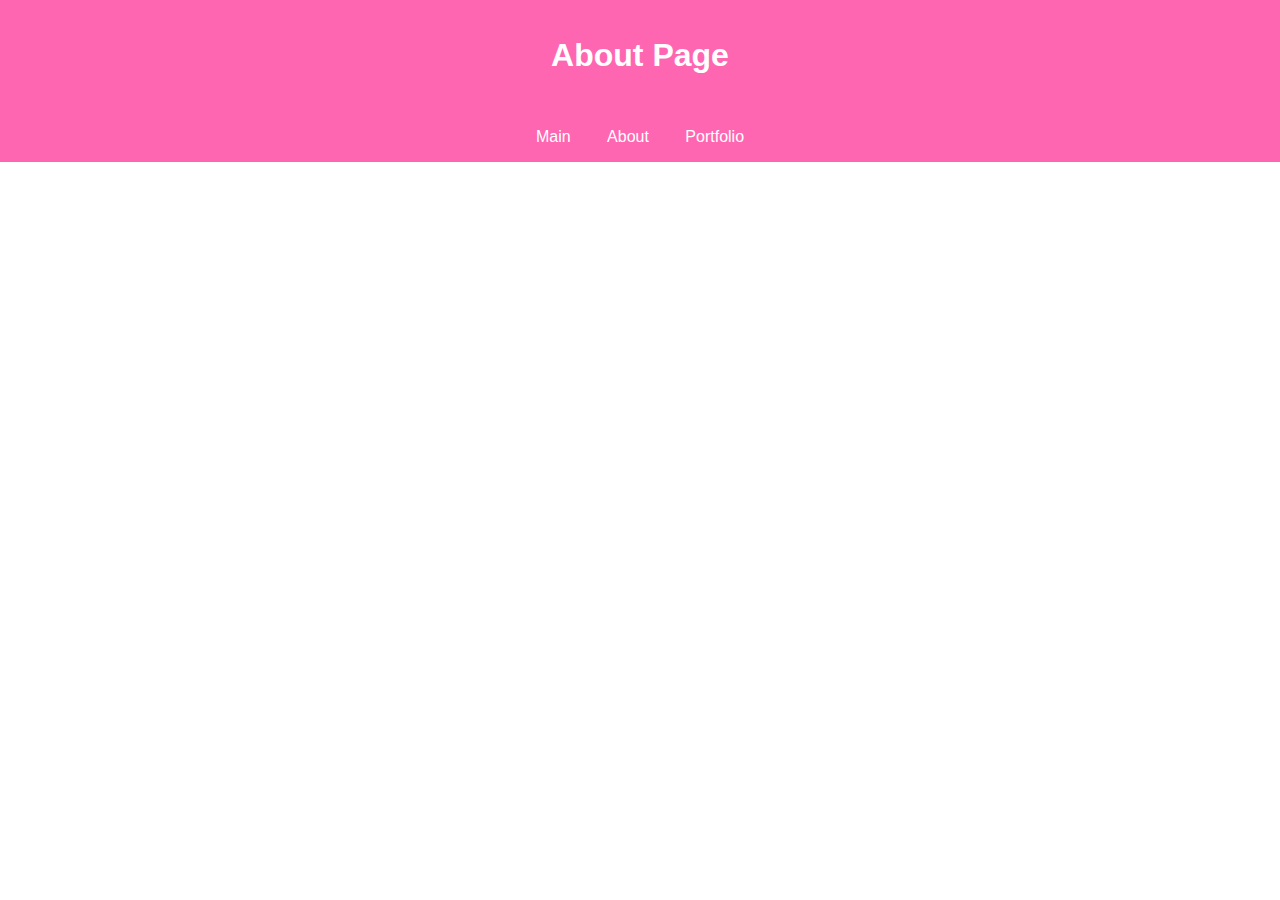
==== about.html @ c2194e3d "Update about.html" ====
<!DOCTYPE html>
<html lang="en">
<head>
  <meta charset="UTF-8">
  <meta name="viewport" content="width=device-width, initial-scale=1.0">
  <title>About Page</title>
  <style>
    body {
      font-family: Arial, sans-serif;
      margin: 0;
    }

    header, nav {
      background-color: #ff66b2; /* Darker pink */
      color: white;
      padding: 1rem;
      text-align: center;
    }

    nav a {
      margin: 0 1rem;
      color: white;
      text-decoration: none;
    }

    nav a:hover {
      text-decoration: underline;
    }

    section {
      padding: 2rem;
      display: flex;
      flex-wrap: wrap;
      justify-content: space-around;
    }

    .content {
      max-width: 800px;
      margin: 0 auto;
    }

    .portfolio-item {
      margin-bottom: 2rem;
      text-align: center;
    }

    .portfolio-item img {
      max-width: 100%;
      height: auto;
      border-radius: 8px;
    }
  </style>
</head>
<body>

  <header>
    <h1>About Page</h1>
  </header>

  <nav>
    <a href="main.html">Main</a>
    <a href="about.html">About</a>
    <a href="portfolio.html">Portfolio</a>
  </nav>

  <section class="content">
    <!-- Your about content goes here -->
  </section>

</body>
</html>
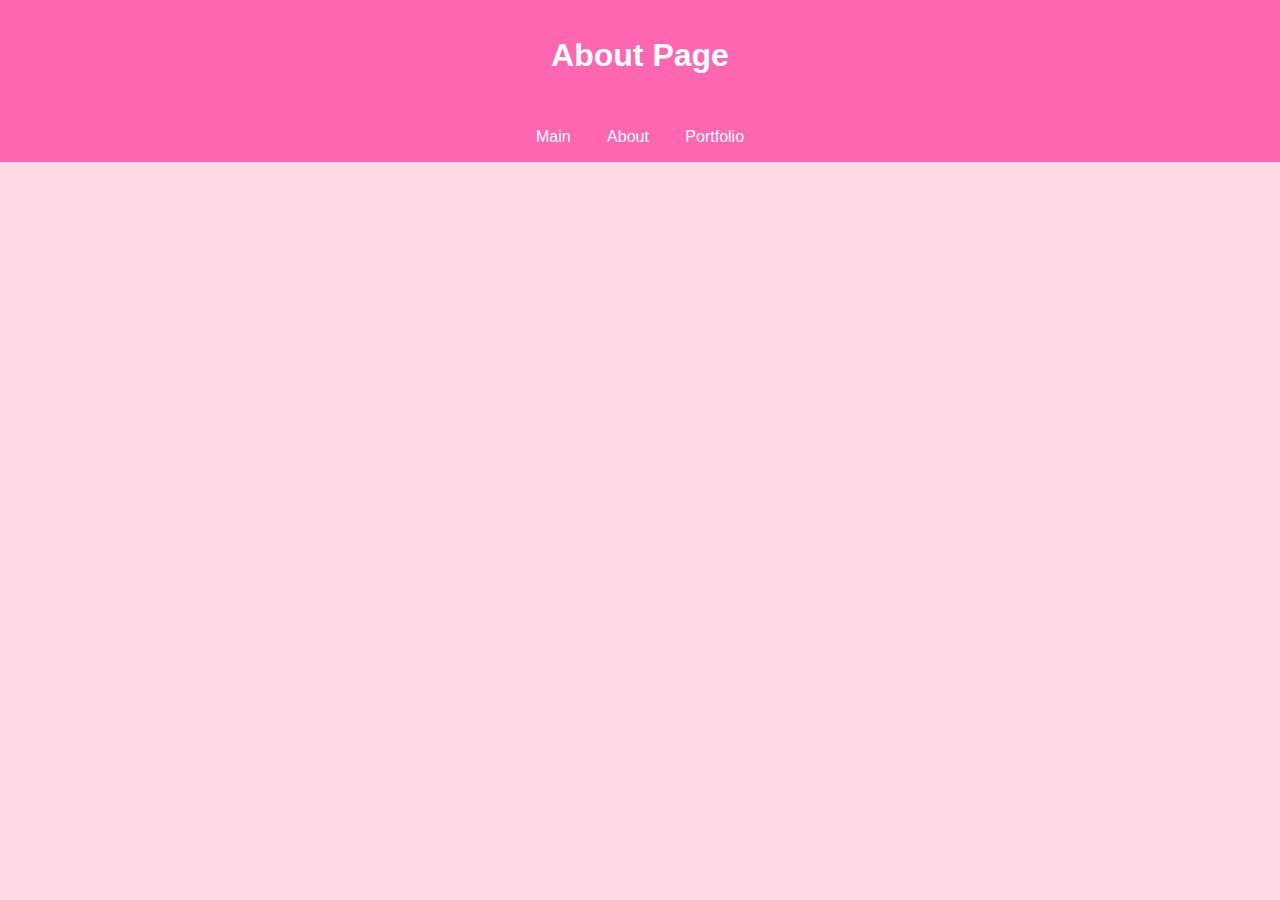
==== commit bb569ff4: "Update about.html" ====
--- a/about.html
+++ b/about.html
@@ -8,6 +8,7 @@
     body {
       font-family: Arial, sans-serif;
       margin: 0;
+      background-color: #ffd9e6; /* Light pink */
     }
 
     header, nav {
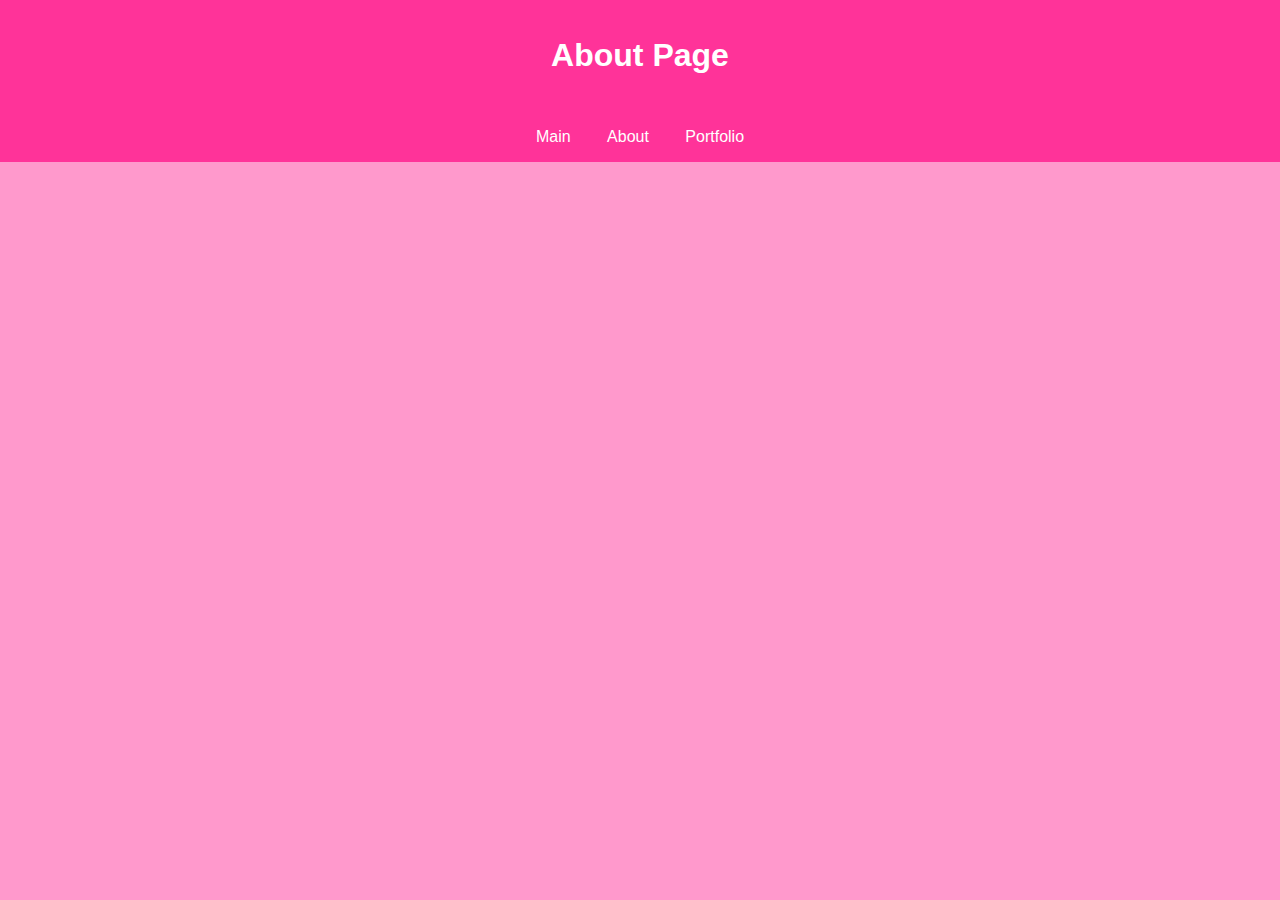
==== commit cfea3675: "Update about.html" ====
--- a/about.html
+++ b/about.html
@@ -8,11 +8,11 @@
     body {
       font-family: Arial, sans-serif;
       margin: 0;
-      background-color: #ffd9e6; /* Light pink */
+      background-color: #ff99cc; /* Slightly darker pink */
     }
 
     header, nav {
-      background-color: #ff66b2; /* Darker pink */
+      background-color: #ff3399; /* Lighter pink */
       color: white;
       padding: 1rem;
       text-align: center;
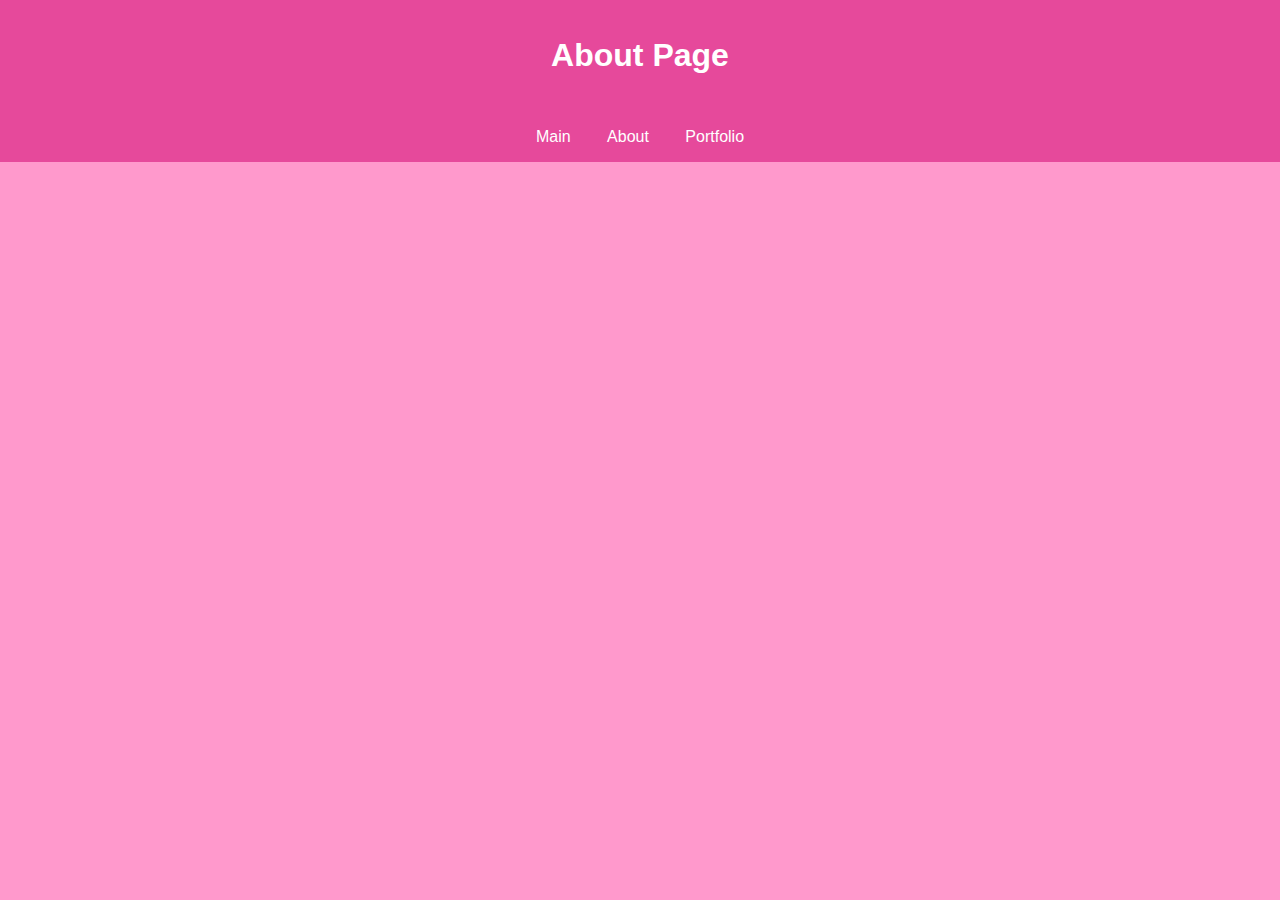
==== commit b0a67dc1: "Update about.html" ====
--- a/about.html
+++ b/about.html
@@ -12,7 +12,7 @@
     }
 
     header, nav {
-      background-color: #ff3399; /* Lighter pink */
+      background-color: #e6499b; /* Slightly darker pink for header */
       color: white;
       padding: 1rem;
       text-align: center;
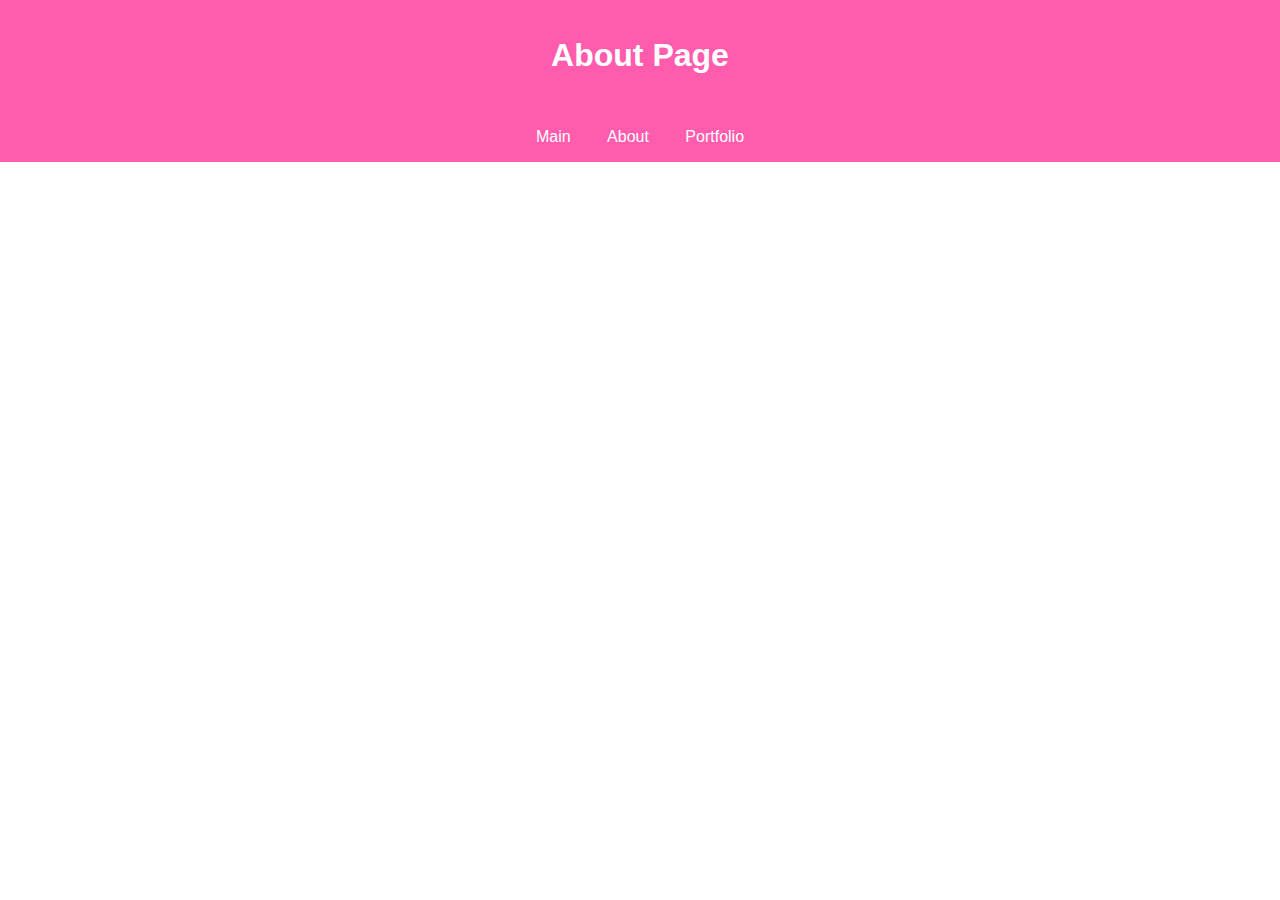
==== commit ad2fc853: "Update about.html" ====
--- a/about.html
+++ b/about.html
@@ -8,11 +8,11 @@
     body {
       font-family: Arial, sans-serif;
       margin: 0;
-      background-color: #ff99cc; /* Slightly darker pink */
+      background: url('IMG_2697.png') no-repeat center/cover;
     }
 
     header, nav {
-      background-color: #e6499b; /* Slightly darker pink for header */
+      background-color: rgba(255, 51, 153, 0.8); /* Lighter pink with transparency */
       color: white;
       padding: 1rem;
       text-align: center;
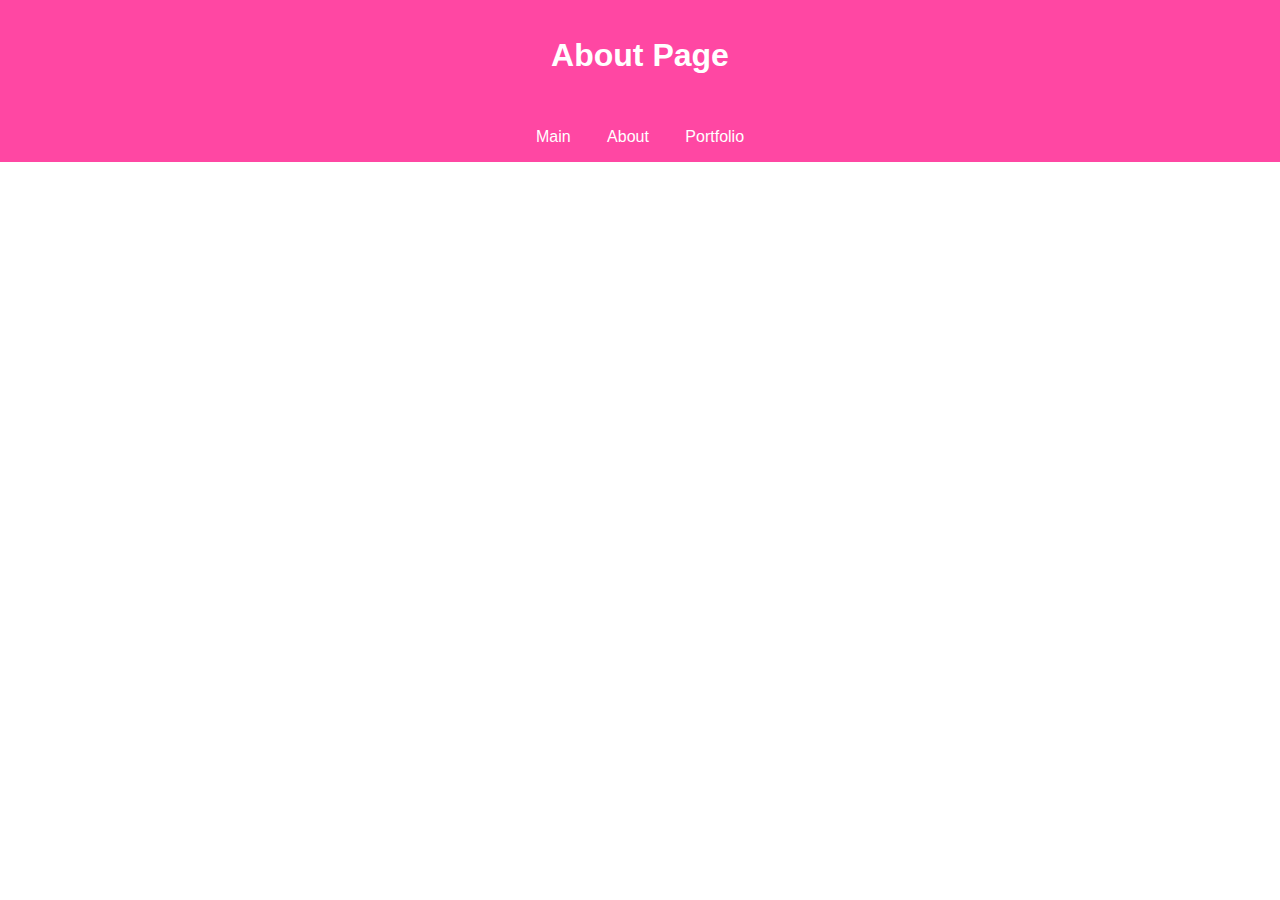
==== commit 69f64399: "Update about.html" ====
--- a/about.html
+++ b/about.html
@@ -9,10 +9,11 @@
       font-family: Arial, sans-serif;
       margin: 0;
       background: url('IMG_2697.png') no-repeat center/cover;
+      background-size: cover; /* Ensure the image covers the entire screen */
     }
 
     header, nav {
-      background-color: rgba(255, 51, 153, 0.8); /* Lighter pink with transparency */
+      background-color: rgba(255, 51, 153, 0.9); /* Lighter pink with slight transparency */
       color: white;
       padding: 1rem;
       text-align: center;
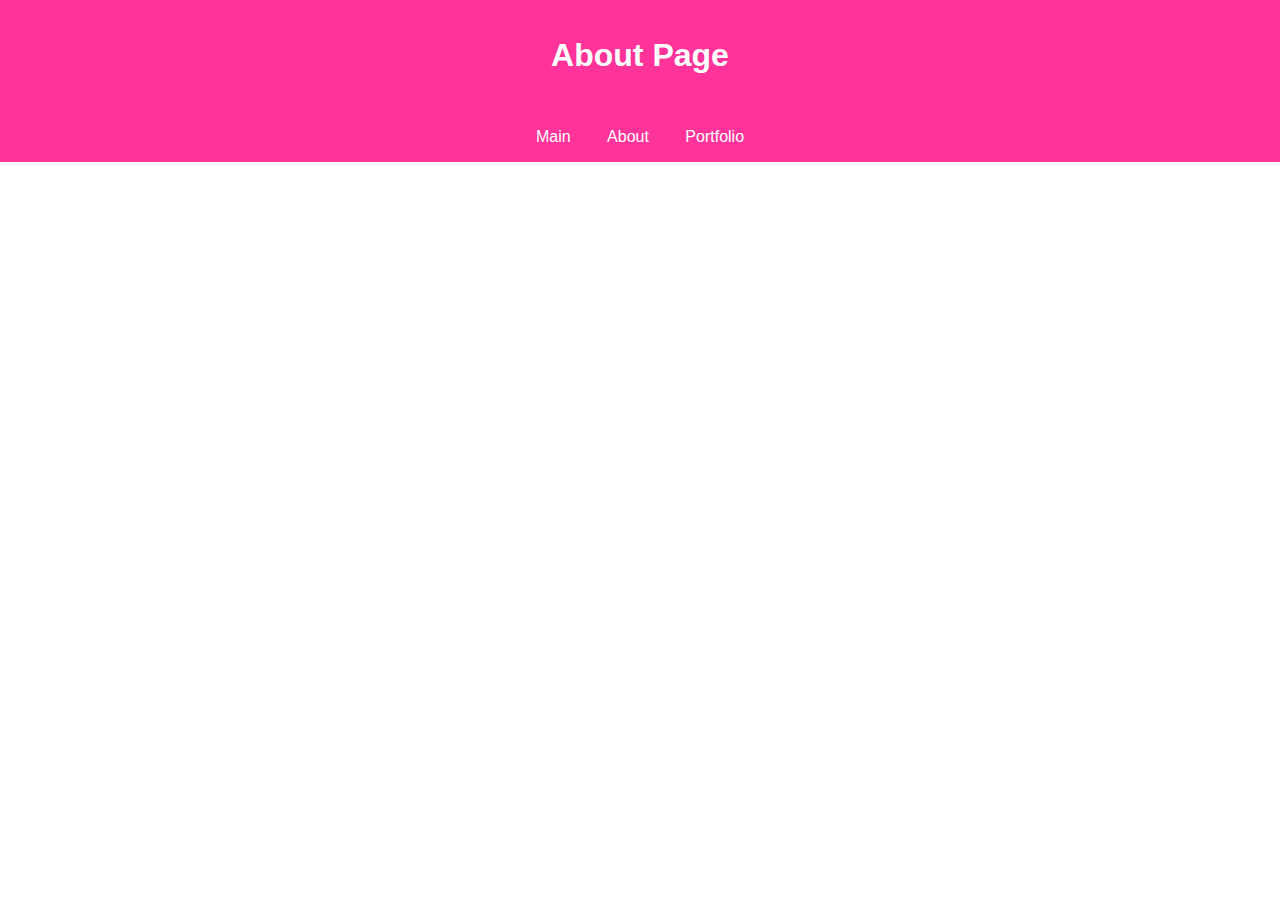
==== commit 1317e833: "Update about.html" ====
--- a/about.html
+++ b/about.html
@@ -8,12 +8,12 @@
     body {
       font-family: Arial, sans-serif;
       margin: 0;
-      background: url('IMG_2697.png') no-repeat center/cover;
-      background-size: cover; /* Ensure the image covers the entire screen */
+      background: url('IMG_2697.png') repeat; /* Added background image with repeat */
+      background-size: cover; /* Added background size to cover entire screen */
     }
 
     header, nav {
-      background-color: rgba(255, 51, 153, 0.9); /* Lighter pink with slight transparency */
+      background-color: #ff3399; /* Lighter pink */
       color: white;
       padding: 1rem;
       text-align: center;
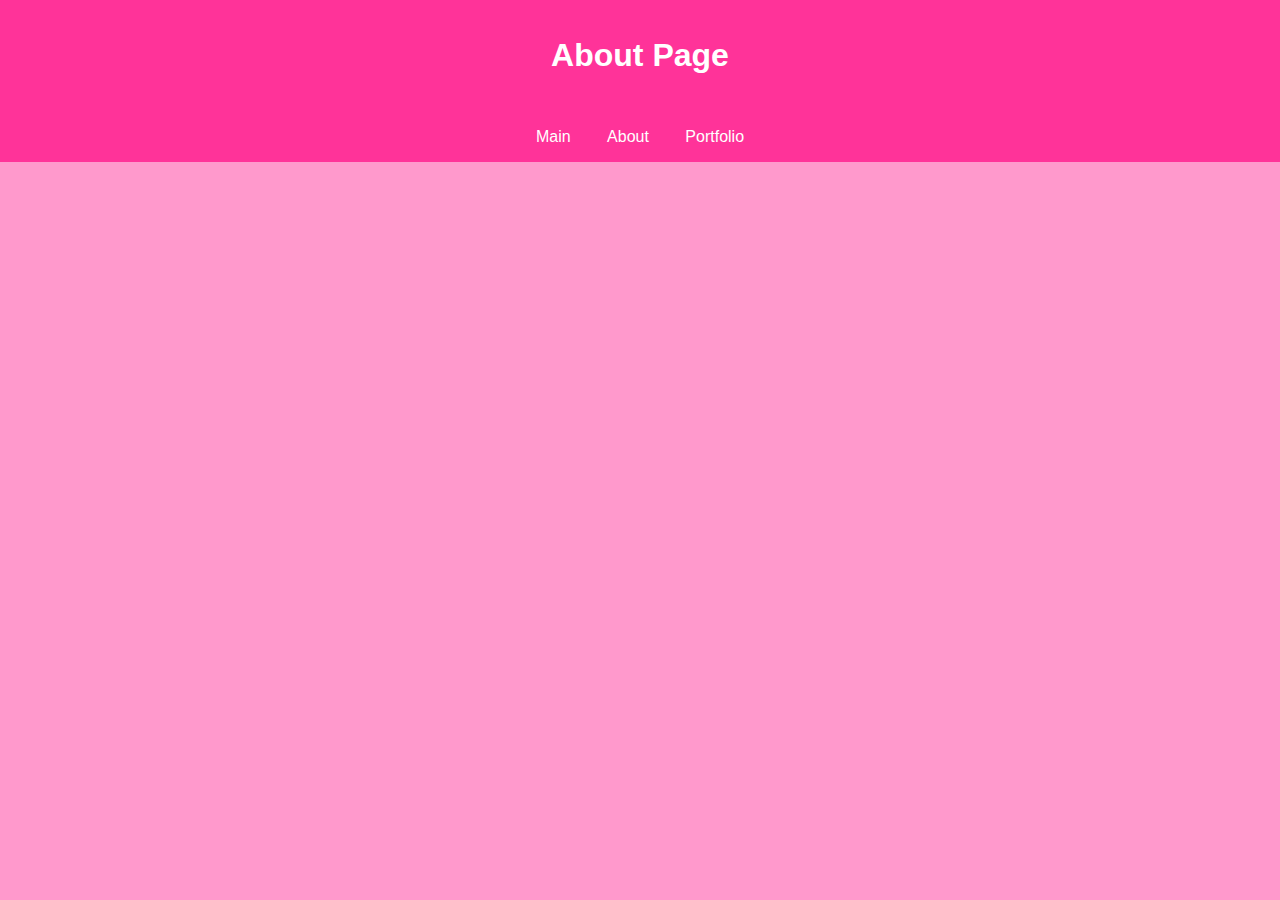
==== commit 147085f8: "Update about.html" ====
--- a/about.html
+++ b/about.html
@@ -8,8 +8,7 @@
     body {
       font-family: Arial, sans-serif;
       margin: 0;
-      background: url('IMG_2697.png') repeat; /* Added background image with repeat */
-      background-size: cover; /* Added background size to cover entire screen */
+      background-color: #ff99cc; /* Slightly darker pink */
     }
 
     header, nav {
